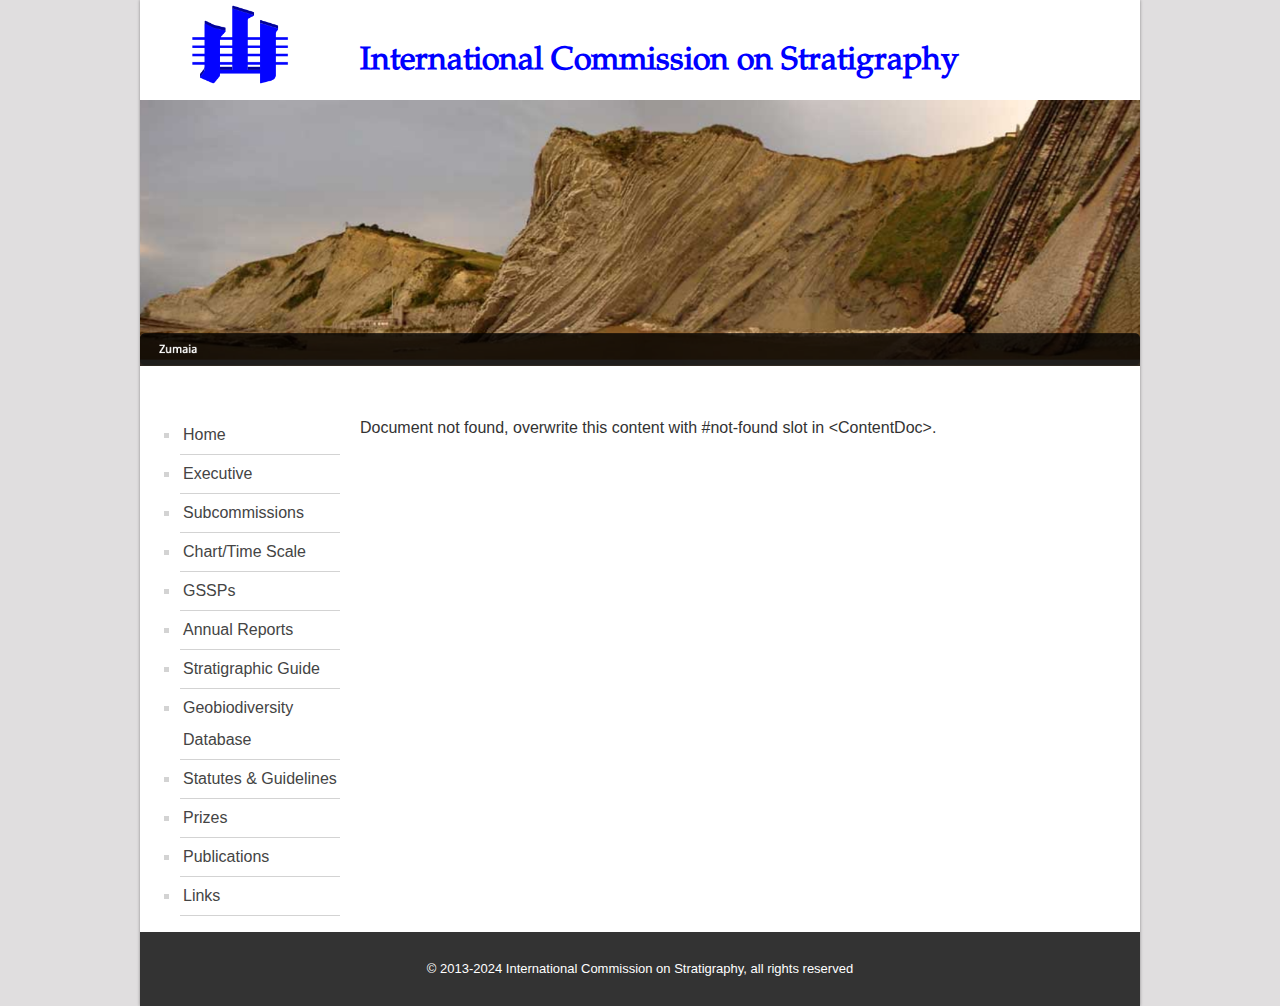
==== 200.html @ 8f7d8ad1 "K" ====
<!DOCTYPE html><html  data-capo=""><head><meta charset="utf-8">
<meta name="viewport" content="width=device-width, initial-scale=1">
<title>International Commission on Stratigraphy</title>
<link rel="stylesheet" type="text/css" href="/style/ics.css">
<link rel="stylesheet" href="/_nuxt/entry.jfFpxAJM.css">
<link rel="modulepreload" as="script" crossorigin href="/_nuxt/BgOSV2o0.js">
<link rel="prefetch" as="script" crossorigin href="/_nuxt/Cq-hD6CU.js">
<link rel="prefetch" as="style" crossorigin href="/_nuxt/error-404.CJ7TQvvD.css">
<link rel="prefetch" as="script" crossorigin href="/_nuxt/DlJdHMGL.js">
<link rel="prefetch" as="script" crossorigin href="/_nuxt/CpP8k8Mb.js">
<link rel="prefetch" as="style" crossorigin href="/_nuxt/error-500.iCwr4pfj.css">
<link rel="prefetch" as="script" crossorigin href="/_nuxt/ShU4ULXw.js">
<link href="/images/logo-ics.ico" rel="shortcut icon" type="image/vnd.microsoft.icon">
<script type="module" src="/_nuxt/BgOSV2o0.js" crossorigin></script>
<script id="unhead:payload" type="application/json">{"title":"International Commission on Stratigraphy"}</script></head><body><div id="__nuxt"></div><div id="teleports"></div><script type="application/json" data-nuxt-data="nuxt-app" data-ssr="false" id="__NUXT_DATA__">[{"prerenderedAt":1,"serverRendered":2},1729086653020,false]</script>
<script>window.__NUXT__={};window.__NUXT__.config={public:{mdc:{components:{prose:true,map:{p:"prose-p",a:"prose-a",blockquote:"prose-blockquote","code-inline":"prose-code-inline",code:"ProseCodeInline",em:"prose-em",h1:"prose-h1",h2:"prose-h2",h3:"prose-h3",h4:"prose-h4",h5:"prose-h5",h6:"prose-h6",hr:"prose-hr",img:"prose-img",ul:"prose-ul",ol:"prose-ol",li:"prose-li",strong:"prose-strong",table:"prose-table",thead:"prose-thead",tbody:"prose-tbody",td:"prose-td",th:"prose-th",tr:"prose-tr"}},headings:{anchorLinks:{h1:false,h2:true,h3:true,h4:true,h5:false,h6:false}}},content:{locales:[],defaultLocale:"",integrity:1729086650827,experimental:{stripQueryParameters:false,advanceQuery:false,clientDB:true},respectPathCase:false,api:{baseURL:"/api/_content"},navigation:{fields:[]},tags:{p:"prose-p",a:"prose-a",blockquote:"prose-blockquote","code-inline":"prose-code-inline",code:"ProseCodeInline",em:"prose-em",h1:"prose-h1",h2:"prose-h2",h3:"prose-h3",h4:"prose-h4",h5:"prose-h5",h6:"prose-h6",hr:"prose-hr",img:"prose-img",ul:"prose-ul",ol:"prose-ol",li:"prose-li",strong:"prose-strong",table:"prose-table",thead:"prose-thead",tbody:"prose-tbody",td:"prose-td",th:"prose-th",tr:"prose-tr"},highlight:false,wsUrl:"",documentDriven:false,host:"",trailingSlash:false,search:"",contentHead:true,anchorLinks:{depth:4,exclude:[1]}}},app:{baseURL:"/",buildId:"ef7b169b-1e57-4592-a4c8-3439162971b3",buildAssetsDir:"/_nuxt/",cdnURL:""}}</script></body></html>
---- _nuxt/entry.jfFpxAJM.css ----
#menu[data-v-2ffa1256]{color:#d3d3d3;list-style-type:square}#menu li[data-v-2ffa1256]{border-bottom:1px solid #d3d3d3;color:#d3d3d3;padding:3px}#menu a[data-v-2ffa1256]{color:#444;display:block;text-align:left}#menu a[data-v-2ffa1256]:hover{background-color:#d3d3d3}@font-face{font-family:Palatino;font-style:normal;font-weight:400;src:url(../fonts/Palatino.eot?#iefix) format("embedded-opentype"),url(../fonts/Palatino.woff) format("woff"),url(../fonts/Palatino.ttf) format("truetype"),url(../fonts/Palatino.svg#Palatino) format("svg")}body{background-color:#e0dedf;background-size:100%;font-family:arial,helvetica,sans-serif;line-height:1.5em;margin:0;padding:0;text-align:center}#widther{background-color:#fff;box-shadow:0 0 3px #888;margin:0 auto;max-width:1000px;text-align:left}h2,h3,h4{color:#555;font-family:Arial,sans-serif}h2>a{font-weight:400}h2>sup{float:right}#title{color:#00f;font-family:Palatino,sans-serif;font-size:32px;margin-left:50px}#title,h4{font-weight:700}.caption,a,li,p,td,th{color:#333;font-family:arial,helvetica,sans-serif}a{color:#095197;text-align:center;text-decoration:none}a:hover{text-decoration:underline}ul{line-height:2em}li>ul>li{font-size:smaller}#header{display:grid;grid-template-columns:150px 1fr;height:100px}#innerheader{display:grid;grid-template-rows:50px 100px}#banner{background:url(../images/banner-01.png) no-repeat;background-size:contain;display:block;height:270px;margin-bottom:30px}#body-grid{display:grid;grid-template-columns:200px 1fr}#container-content{overflow:hidden;padding:0 20px}footer{background:#333;color:#fff;font-size:small;padding:25px}.person,footer{text-align:center}.person{float:left;font-size:smaller;margin:10px 20px;width:300px}.person>h4,.person>p{line-height:1.5em;margin:0}.caption{font-size:small}
---- _nuxt/error-404.CJ7TQvvD.css ----
.spotlight[data-v-2031869e]{background:linear-gradient(45deg,#00dc82,#36e4da 50%,#0047e1);bottom:-30vh;filter:blur(20vh);height:40vh}.gradient-border[data-v-2031869e]{-webkit-backdrop-filter:blur(10px);backdrop-filter:blur(10px);border-radius:.5rem;position:relative}@media (prefers-color-scheme:light){.gradient-border[data-v-2031869e]{background-color:#ffffff4d}.gradient-border[data-v-2031869e]:before{background:linear-gradient(90deg,#e2e2e2,#e2e2e2 25%,#00dc82,#36e4da 75%,#0047e1)}}@media (prefers-color-scheme:dark){.gradient-border[data-v-2031869e]{background-color:#1414144d}.gradient-border[data-v-2031869e]:before{background:linear-gradient(90deg,#303030,#303030 25%,#00dc82,#36e4da 75%,#0047e1)}}.gradient-border[data-v-2031869e]:before{background-size:400% auto;border-radius:.5rem;bottom:0;content:"";left:0;-webkit-mask:linear-gradient(#fff 0 0) content-box,linear-gradient(#fff 0 0);mask:linear-gradient(#fff 0 0) content-box,linear-gradient(#fff 0 0);-webkit-mask-composite:xor;mask-composite:exclude;opacity:.5;padding:2px;position:absolute;right:0;top:0;transition:background-position .3s ease-in-out,opacity .2s ease-in-out;width:100%}.gradient-border[data-v-2031869e]:hover:before{background-position:-50% 0;opacity:1}.fixed[data-v-2031869e]{position:fixed}.left-0[data-v-2031869e]{left:0}.right-0[data-v-2031869e]{right:0}.z-10[data-v-2031869e]{z-index:10}.z-20[data-v-2031869e]{z-index:20}.grid[data-v-2031869e]{display:grid}.mb-16[data-v-2031869e]{margin-bottom:4rem}.mb-8[data-v-2031869e]{margin-bottom:2rem}.max-w-520px[data-v-2031869e]{max-width:520px}.min-h-screen[data-v-2031869e]{min-height:100vh}.w-full[data-v-2031869e]{width:100%}.flex[data-v-2031869e]{display:flex}.cursor-pointer[data-v-2031869e]{cursor:pointer}.place-content-center[data-v-2031869e]{place-content:center}.items-center[data-v-2031869e]{align-items:center}.justify-center[data-v-2031869e]{justify-content:center}.overflow-hidden[data-v-2031869e]{overflow:hidden}.bg-white[data-v-2031869e]{--un-bg-opacity:1;background-color:rgb(255 255 255/var(--un-bg-opacity))}.px-4[data-v-2031869e]{padding-left:1rem;padding-right:1rem}.px-8[data-v-2031869e]{padding-left:2rem;padding-right:2rem}.py-2[data-v-2031869e]{padding-bottom:.5rem;padding-top:.5rem}.text-center[data-v-2031869e]{text-align:center}.text-8xl[data-v-2031869e]{font-size:6rem;line-height:1}.text-xl[data-v-2031869e]{font-size:1.25rem;line-height:1.75rem}.text-black[data-v-2031869e]{--un-text-opacity:1;color:rgb(0 0 0/var(--un-text-opacity))}.font-light[data-v-2031869e]{font-weight:300}.font-medium[data-v-2031869e]{font-weight:500}.leading-tight[data-v-2031869e]{line-height:1.25}.font-sans[data-v-2031869e]{font-family:ui-sans-serif,system-ui,-apple-system,BlinkMacSystemFont,Segoe UI,Roboto,Helvetica Neue,Arial,Noto Sans,sans-serif,Apple Color Emoji,Segoe UI Emoji,Segoe UI Symbol,Noto Color Emoji}.antialiased[data-v-2031869e]{-webkit-font-smoothing:antialiased;-moz-osx-font-smoothing:grayscale}@media (prefers-color-scheme:dark){.dark\:bg-black[data-v-2031869e]{--un-bg-opacity:1;background-color:rgb(0 0 0/var(--un-bg-opacity))}.dark\:text-white[data-v-2031869e]{--un-text-opacity:1;color:rgb(255 255 255/var(--un-text-opacity))}}@media (min-width:640px){.sm\:px-0[data-v-2031869e]{padding-left:0;padding-right:0}.sm\:px-6[data-v-2031869e]{padding-left:1.5rem;padding-right:1.5rem}.sm\:py-3[data-v-2031869e]{padding-bottom:.75rem;padding-top:.75rem}.sm\:text-4xl[data-v-2031869e]{font-size:2.25rem;line-height:2.5rem}.sm\:text-xl[data-v-2031869e]{font-size:1.25rem;line-height:1.75rem}}
---- _nuxt/error-500.iCwr4pfj.css ----
.spotlight[data-v-fd07e000]{background:linear-gradient(45deg,#00dc82,#36e4da 50%,#0047e1);filter:blur(20vh)}.fixed[data-v-fd07e000]{position:fixed}.-bottom-1\/2[data-v-fd07e000]{bottom:-50%}.left-0[data-v-fd07e000]{left:0}.right-0[data-v-fd07e000]{right:0}.grid[data-v-fd07e000]{display:grid}.mb-16[data-v-fd07e000]{margin-bottom:4rem}.mb-8[data-v-fd07e000]{margin-bottom:2rem}.h-1\/2[data-v-fd07e000]{height:50%}.max-w-520px[data-v-fd07e000]{max-width:520px}.min-h-screen[data-v-fd07e000]{min-height:100vh}.place-content-center[data-v-fd07e000]{place-content:center}.overflow-hidden[data-v-fd07e000]{overflow:hidden}.bg-white[data-v-fd07e000]{--un-bg-opacity:1;background-color:rgb(255 255 255/var(--un-bg-opacity))}.px-8[data-v-fd07e000]{padding-left:2rem;padding-right:2rem}.text-center[data-v-fd07e000]{text-align:center}.text-8xl[data-v-fd07e000]{font-size:6rem;line-height:1}.text-xl[data-v-fd07e000]{font-size:1.25rem;line-height:1.75rem}.text-black[data-v-fd07e000]{--un-text-opacity:1;color:rgb(0 0 0/var(--un-text-opacity))}.font-light[data-v-fd07e000]{font-weight:300}.font-medium[data-v-fd07e000]{font-weight:500}.leading-tight[data-v-fd07e000]{line-height:1.25}.font-sans[data-v-fd07e000]{font-family:ui-sans-serif,system-ui,-apple-system,BlinkMacSystemFont,Segoe UI,Roboto,Helvetica Neue,Arial,Noto Sans,sans-serif,Apple Color Emoji,Segoe UI Emoji,Segoe UI Symbol,Noto Color Emoji}.antialiased[data-v-fd07e000]{-webkit-font-smoothing:antialiased;-moz-osx-font-smoothing:grayscale}@media (prefers-color-scheme:dark){.dark\:bg-black[data-v-fd07e000]{--un-bg-opacity:1;background-color:rgb(0 0 0/var(--un-bg-opacity))}.dark\:text-white[data-v-fd07e000]{--un-text-opacity:1;color:rgb(255 255 255/var(--un-text-opacity))}}@media (min-width:640px){.sm\:px-0[data-v-fd07e000]{padding-left:0;padding-right:0}.sm\:text-4xl[data-v-fd07e000]{font-size:2.25rem;line-height:2.5rem}}
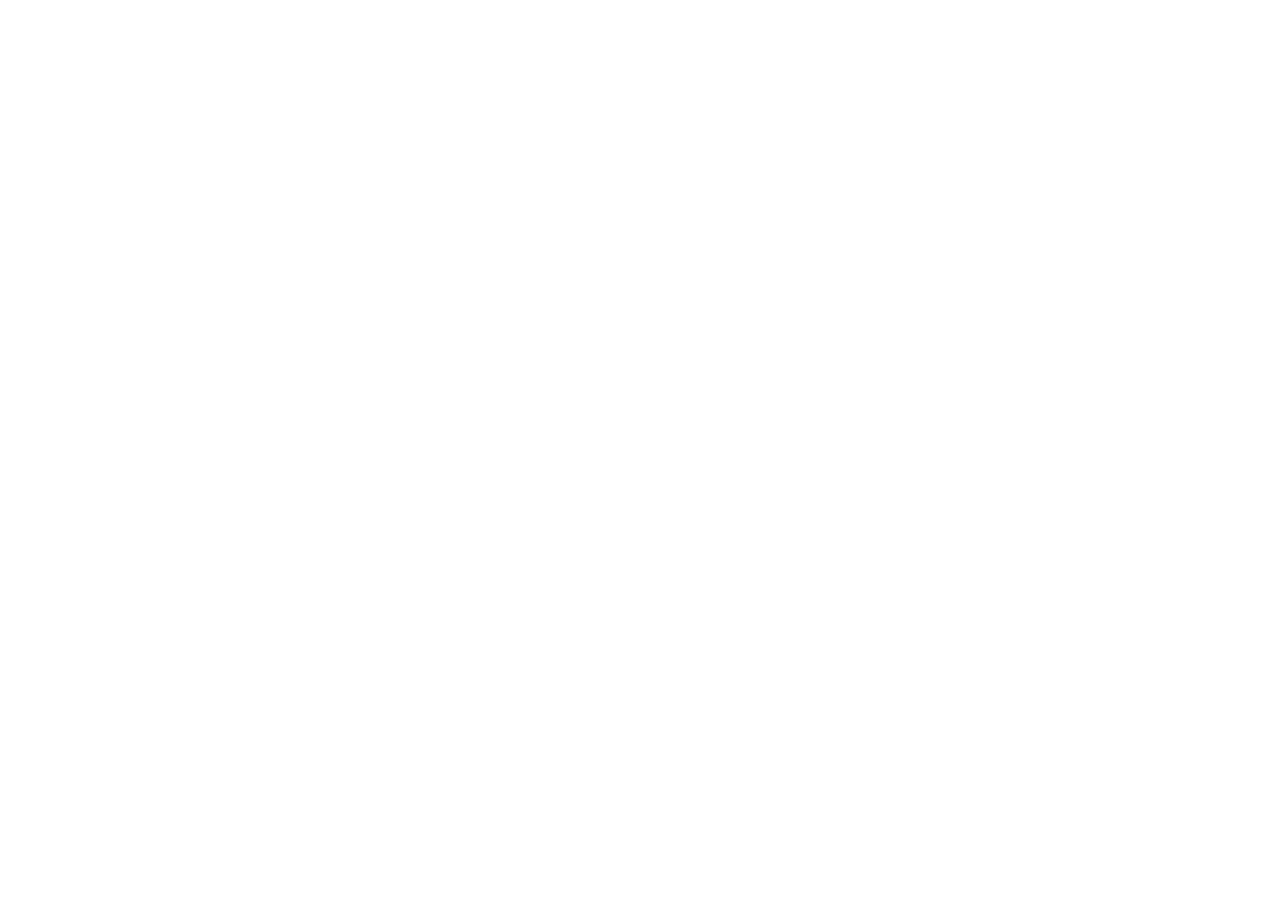
==== commit 38ea9826: "nk2" ====
--- a/200.html
+++ b/200.html
@@ -1,16 +1,15 @@
 <!DOCTYPE html><html  data-capo=""><head><meta charset="utf-8">
 <meta name="viewport" content="width=device-width, initial-scale=1">
 <title>International Commission on Stratigraphy</title>
-<link rel="stylesheet" type="text/css" href="/style/ics.css">
-<link rel="stylesheet" href="/_nuxt/entry.jfFpxAJM.css">
-<link rel="modulepreload" as="script" crossorigin href="/_nuxt/BgOSV2o0.js">
-<link rel="prefetch" as="script" crossorigin href="/_nuxt/Cq-hD6CU.js">
-<link rel="prefetch" as="style" crossorigin href="/_nuxt/error-404.CJ7TQvvD.css">
-<link rel="prefetch" as="script" crossorigin href="/_nuxt/DlJdHMGL.js">
-<link rel="prefetch" as="script" crossorigin href="/_nuxt/CpP8k8Mb.js">
-<link rel="prefetch" as="style" crossorigin href="/_nuxt/error-500.iCwr4pfj.css">
-<link rel="prefetch" as="script" crossorigin href="/_nuxt/ShU4ULXw.js">
+<link rel="stylesheet" href="/github-tests/_nuxt/entry.jfFpxAJM.css">
+<link rel="modulepreload" as="script" crossorigin href="/github-tests/_nuxt/Dzo8ywb-.js">
+<link rel="prefetch" as="script" crossorigin href="/github-tests/_nuxt/DJHx9Ad9.js">
+<link rel="prefetch" as="style" crossorigin href="/github-tests/_nuxt/error-404.CJ7TQvvD.css">
+<link rel="prefetch" as="script" crossorigin href="/github-tests/_nuxt/BP4T6Ftn.js">
+<link rel="prefetch" as="script" crossorigin href="/github-tests/_nuxt/DbTZqfcs.js">
+<link rel="prefetch" as="style" crossorigin href="/github-tests/_nuxt/error-500.iCwr4pfj.css">
+<link rel="prefetch" as="script" crossorigin href="/github-tests/_nuxt/DZcyxeyS.js">
 <link href="/images/logo-ics.ico" rel="shortcut icon" type="image/vnd.microsoft.icon">
-<script type="module" src="/_nuxt/BgOSV2o0.js" crossorigin></script>
-<script id="unhead:payload" type="application/json">{"title":"International Commission on Stratigraphy"}</script></head><body><div id="__nuxt"></div><div id="teleports"></div><script type="application/json" data-nuxt-data="nuxt-app" data-ssr="false" id="__NUXT_DATA__">[{"prerenderedAt":1,"serverRendered":2},1729086653020,false]</script>
-<script>window.__NUXT__={};window.__NUXT__.config={public:{mdc:{components:{prose:true,map:{p:"prose-p",a:"prose-a",blockquote:"prose-blockquote","code-inline":"prose-code-inline",code:"ProseCodeInline",em:"prose-em",h1:"prose-h1",h2:"prose-h2",h3:"prose-h3",h4:"prose-h4",h5:"prose-h5",h6:"prose-h6",hr:"prose-hr",img:"prose-img",ul:"prose-ul",ol:"prose-ol",li:"prose-li",strong:"prose-strong",table:"prose-table",thead:"prose-thead",tbody:"prose-tbody",td:"prose-td",th:"prose-th",tr:"prose-tr"}},headings:{anchorLinks:{h1:false,h2:true,h3:true,h4:true,h5:false,h6:false}}},content:{locales:[],defaultLocale:"",integrity:1729086650827,experimental:{stripQueryParameters:false,advanceQuery:false,clientDB:true},respectPathCase:false,api:{baseURL:"/api/_content"},navigation:{fields:[]},tags:{p:"prose-p",a:"prose-a",blockquote:"prose-blockquote","code-inline":"prose-code-inline",code:"ProseCodeInline",em:"prose-em",h1:"prose-h1",h2:"prose-h2",h3:"prose-h3",h4:"prose-h4",h5:"prose-h5",h6:"prose-h6",hr:"prose-hr",img:"prose-img",ul:"prose-ul",ol:"prose-ol",li:"prose-li",strong:"prose-strong",table:"prose-table",thead:"prose-thead",tbody:"prose-tbody",td:"prose-td",th:"prose-th",tr:"prose-tr"},highlight:false,wsUrl:"",documentDriven:false,host:"",trailingSlash:false,search:"",contentHead:true,anchorLinks:{depth:4,exclude:[1]}}},app:{baseURL:"/",buildId:"ef7b169b-1e57-4592-a4c8-3439162971b3",buildAssetsDir:"/_nuxt/",cdnURL:""}}</script></body></html>+<script type="module" src="/github-tests/_nuxt/Dzo8ywb-.js" crossorigin></script>
+<script id="unhead:payload" type="application/json">{"title":"International Commission on Stratigraphy"}</script></head><body><div id="__nuxt"></div><div id="teleports"></div><script type="application/json" data-nuxt-data="nuxt-app" data-ssr="false" id="__NUXT_DATA__">[{"prerenderedAt":1,"serverRendered":2},1729238504450,false]</script>
+<script>window.__NUXT__={};window.__NUXT__.config={public:{mdc:{components:{prose:true,map:{p:"prose-p",a:"prose-a",blockquote:"prose-blockquote","code-inline":"prose-code-inline",code:"ProseCodeInline",em:"prose-em",h1:"prose-h1",h2:"prose-h2",h3:"prose-h3",h4:"prose-h4",h5:"prose-h5",h6:"prose-h6",hr:"prose-hr",img:"prose-img",ul:"prose-ul",ol:"prose-ol",li:"prose-li",strong:"prose-strong",table:"prose-table",thead:"prose-thead",tbody:"prose-tbody",td:"prose-td",th:"prose-th",tr:"prose-tr"}},headings:{anchorLinks:{h1:false,h2:true,h3:true,h4:true,h5:false,h6:false}}},content:{locales:[],defaultLocale:"",integrity:1729238502295,experimental:{stripQueryParameters:false,advanceQuery:false,clientDB:true},respectPathCase:false,api:{baseURL:"/api/_content"},navigation:{fields:[]},tags:{p:"prose-p",a:"prose-a",blockquote:"prose-blockquote","code-inline":"prose-code-inline",code:"ProseCodeInline",em:"prose-em",h1:"prose-h1",h2:"prose-h2",h3:"prose-h3",h4:"prose-h4",h5:"prose-h5",h6:"prose-h6",hr:"prose-hr",img:"prose-img",ul:"prose-ul",ol:"prose-ol",li:"prose-li",strong:"prose-strong",table:"prose-table",thead:"prose-thead",tbody:"prose-tbody",td:"prose-td",th:"prose-th",tr:"prose-tr"},highlight:false,wsUrl:"",documentDriven:false,host:"",trailingSlash:false,search:"",contentHead:true,anchorLinks:{depth:4,exclude:[1]}}},app:{baseURL:"/github-tests/",buildId:"6dc5fc95-3584-45e3-9c80-bafd97dda8a3",buildAssetsDir:"/_nuxt/",cdnURL:""}}</script></body></html>